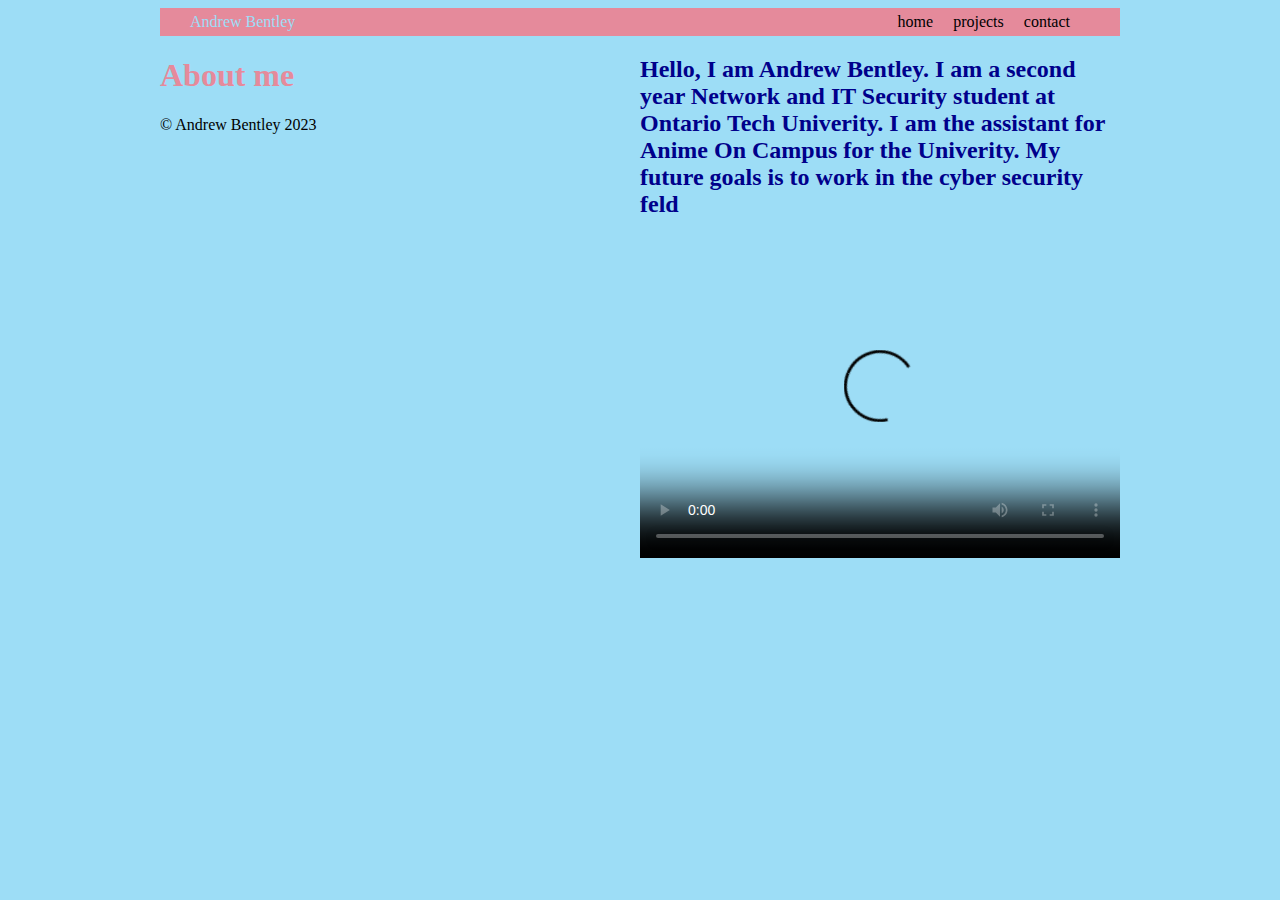
==== index.html @ 217283c2 "Add files via upload" ====
<!DOCTYPE html>
<html>
<head>
    <meta charset="UTF-8">
    <link rel="stylesheet" href="desktop.css">
    <link rel="stylesheet" href="moble.css">
    <link rel="stylesheet" href="tablet.css">
</head>

<body>
    <div id="wrapper">
    <header id="header">
        <div class="header container">
            <div class="navBar">
                <div class = "logo">
                    <name id="name">
                        <span>Andrew</span> <span>Bentley</span>  
                      </name>
                </div>
                <nav class="navList">
                    <div class="NavLines">
                        <div class="bar"></div>
                    </div>
                    <ul>
                        <li>
                            <a href="index.html" class="Navlink Scrollto Activate"><span>home</span></a>
                        </li>
                        <li>
                            <a href="projects.html" class="Navlink Scrollto Activate"><span>projects</span></a>
                        </li>
                        <li>
                            <a href="contact.html" class="Navlink Scrollto Activate"><span>contact</span></a>
                        </li>
                    </ul>
                </nav>
            </div>
        </div>
     </header>

     <left id="left">
        <h1>
            About me
        </h1>
     </left>
     <right id="right">
        <h2> Hello, I am Andrew Bentley.
            I am a second year Network and IT Security student at Ontario Tech Univerity. 
            I am the assistant for Anime On Campus for the Univerity. My future goals is to work in the cyber security feld

            </h2>
            <h3>
                <video id = "video" controls height="320" width="480" poster ="rn_image_picker_lib_temp_190ab938-9db2-4a1f-9868-3ff0fcb59baf.png">
                <source src="PXL_20231001_192257624.TS.mp4" type=" video/mp4">
                <source src="PXL_20231001_192257624.TS.ogg" type=" video/ogg">
                </video>
                </a>
        </h3>

     </right> 
    <div>
    <section id="about"></section>
    <section id="projects"></section>
    <section id="contact"></section>
</body>
<footer>
    © Andrew Bentley 2023
</footer>
</html>
---- desktop.css ----
@media only screen and (min-width: 1200px) {

  
body
{
    background-color:rgb(157, 221, 246);
}

    #wrapper

    { 
        width: 960px;
        height: 800px; 
        margin-left: auto; 
        margin-right: auto; 
 }
 #header
 {
    
    background-color: rgb(229, 138, 155);
    color: black;
    text-align: center;
    padding: 5px 10px;
 }
 .header.container{
    width: 960px;
    margin: 0 auto;
 }

 h1
 {
color: rgb(229, 138, 155);
 }

name
{
    color: rgb(157, 221, 246);
}
a:link, a:active
{

    text-decoration: none;
    display: block;

}
.navBar {
    display: flex;
    justify-content: space-between;
    align-items: center;
}

.navList ul {
    list-style: none;
    padding: 0;
    margin: 0;
    display: flex;
}
.navList li {
    margin-right: 20px;
}

/* Additional CSS to style the links in the header */
.navList a {
    color: black;
    text-decoration: none;
}
left
{
    float: left;
    width: 50%;

}
right
{
    float: right;
    width: 50%;
    color:darkblue;
}
form
{
    background: linear-gradient(45deg, red, blue);
}
}
---- moble.css ----
@media only screen and (min-width: 320px) {

  
    body
    {
        background-color:rgb(157, 221, 246);
    }
    
        #wrapper
    
        { 
            width: 960px;
            height: 800px; 
            margin-left: auto; 
            margin-right: auto; 
     }
     #header
     {
        
        background-color: rgb(229, 138, 155);
        color: black;
        text-align: center;
        padding: 5px 10px;
     }
     .header.container{
        width: 900px;
        margin: 0 auto;
     }
    
     h1
     {
    color: rgb(229, 138, 155);
     }
    
    name
    {
        color: rgb(157, 221, 246);
    }
    a:link, a:active
    {
    
        text-decoration: none;
        display: block;
    
    }
    .navBar {
        display: flex;
        justify-content: space-between;
        align-items: center;
    }
    
    .navList ul {
        list-style: none;
        padding: 0;
        margin: 0;
        display: flex;
    }
    .navList li {
        margin-right: 20px;
    }
    
    /* Additional CSS to style the links in the header */
    .navList a {
        color: black;
        text-decoration: none;
    }
    left
    {
        float: left;
        width: 50%;
    
    }
    right
    {
        float: right;
        width: 50%;
        color:darkblue;
    }
    font
    {
        background: linear-gradient(45deg, red, blue);
    }
    }
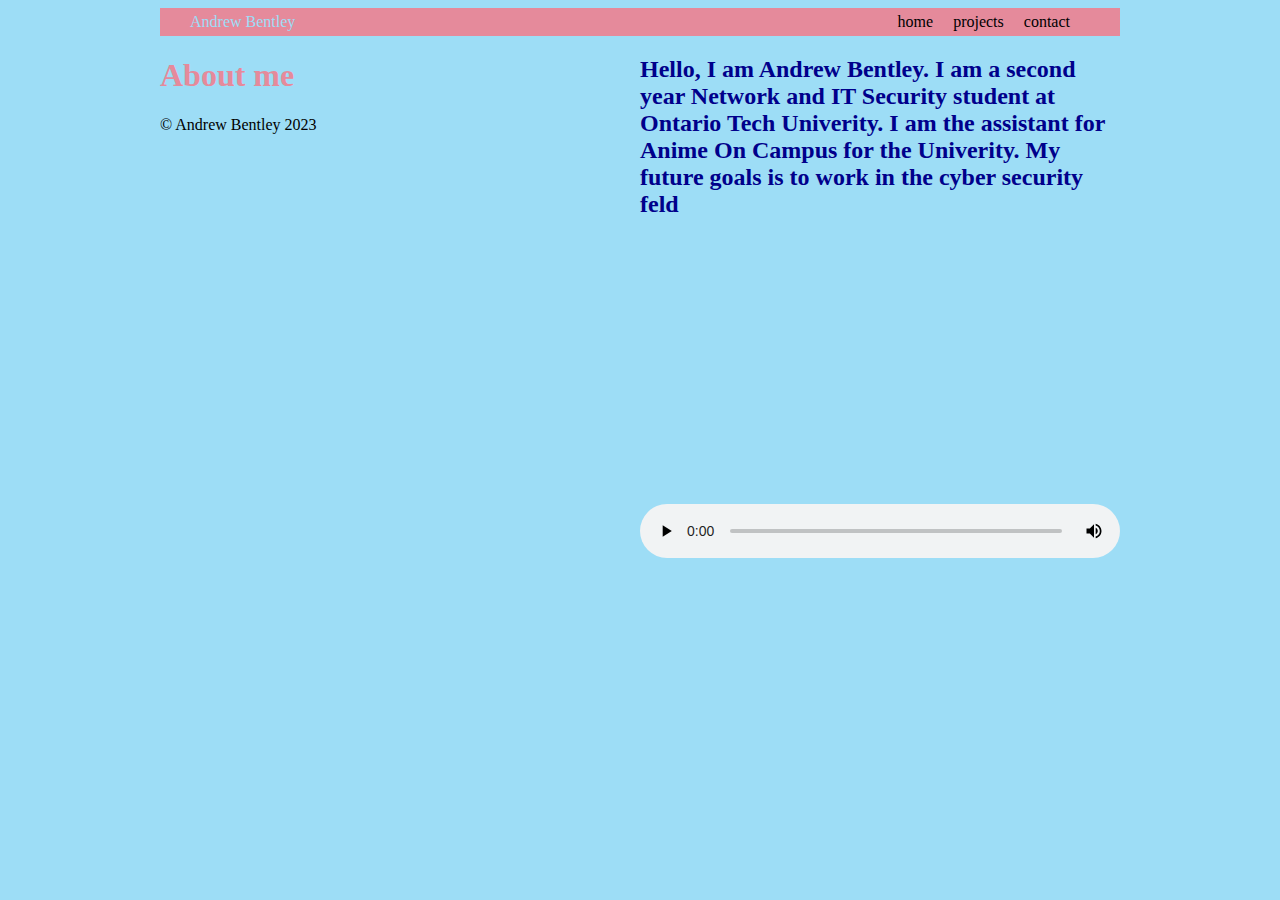
==== commit 6cb5c039: "Update index.html" ====
--- a/index.html
+++ b/index.html
@@ -50,8 +50,8 @@
             </h2>
             <h3>
                 <video id = "video" controls height="320" width="480" poster ="rn_image_picker_lib_temp_190ab938-9db2-4a1f-9868-3ff0fcb59baf.png">
-                <source src="PXL_20231001_192257624.TS.mp4" type=" video/mp4">
-                <source src="PXL_20231001_192257624.TS.ogg" type=" video/ogg">
+                <source src="PXL_20231001_192257624.mp4" type=" video/mp4">
+                <source src="PXL_20231001_192257624.ogg" type=" video/ogg">
                 </video>
                 </a>
         </h3>
@@ -65,4 +65,4 @@
 <footer>
     © Andrew Bentley 2023
 </footer>
-</html>+</html>
--- a/tablet.css
+++ b/tablet.css
@@ -0,0 +1,84 @@
+@media only screen and (min-device-width: 768px) and (max-device-width: 1024px) {
+    
+
+  
+    body
+    {
+        background-color:rgb(157, 221, 246);
+    }
+    
+        #wrapper
+    
+        { 
+            width: 960px;
+            height: 800px; 
+            margin-left: auto; 
+            margin-right: auto; 
+     }
+     #header
+     {
+        
+        background-color: rgb(229, 138, 155);
+        color: black;
+        text-align: center;
+        padding: 5px 10px;
+     }
+     .header.container{
+        width: 900px;
+        margin: 0 auto;
+     }
+    
+     h1
+     {
+    color: rgb(229, 138, 155);
+     }
+    
+    name
+    {
+        color: rgb(157, 221, 246);
+    }
+    a:link, a:active
+    {
+    
+        text-decoration: none;
+        display: block;
+    
+    }
+    .navBar {
+        display: flex;
+        justify-content: space-between;
+        align-items: center;
+    }
+    
+    .navList ul {
+        list-style: none;
+        padding: 0;
+        margin: 0;
+        display: flex;
+    }
+    .navList li {
+        margin-right: 20px;
+    }
+    
+    /* Additional CSS to style the links in the header */
+    .navList a {
+        color: black;
+        text-decoration: none;
+    }
+    left
+    {
+        float: left;
+        width: 50%;
+    
+    }
+    right
+    {
+        float: right;
+        width: 50%;
+        color:darkblue;
+    }
+    font
+    {
+        background: linear-gradient(45deg, red, blue);
+    }
+    }